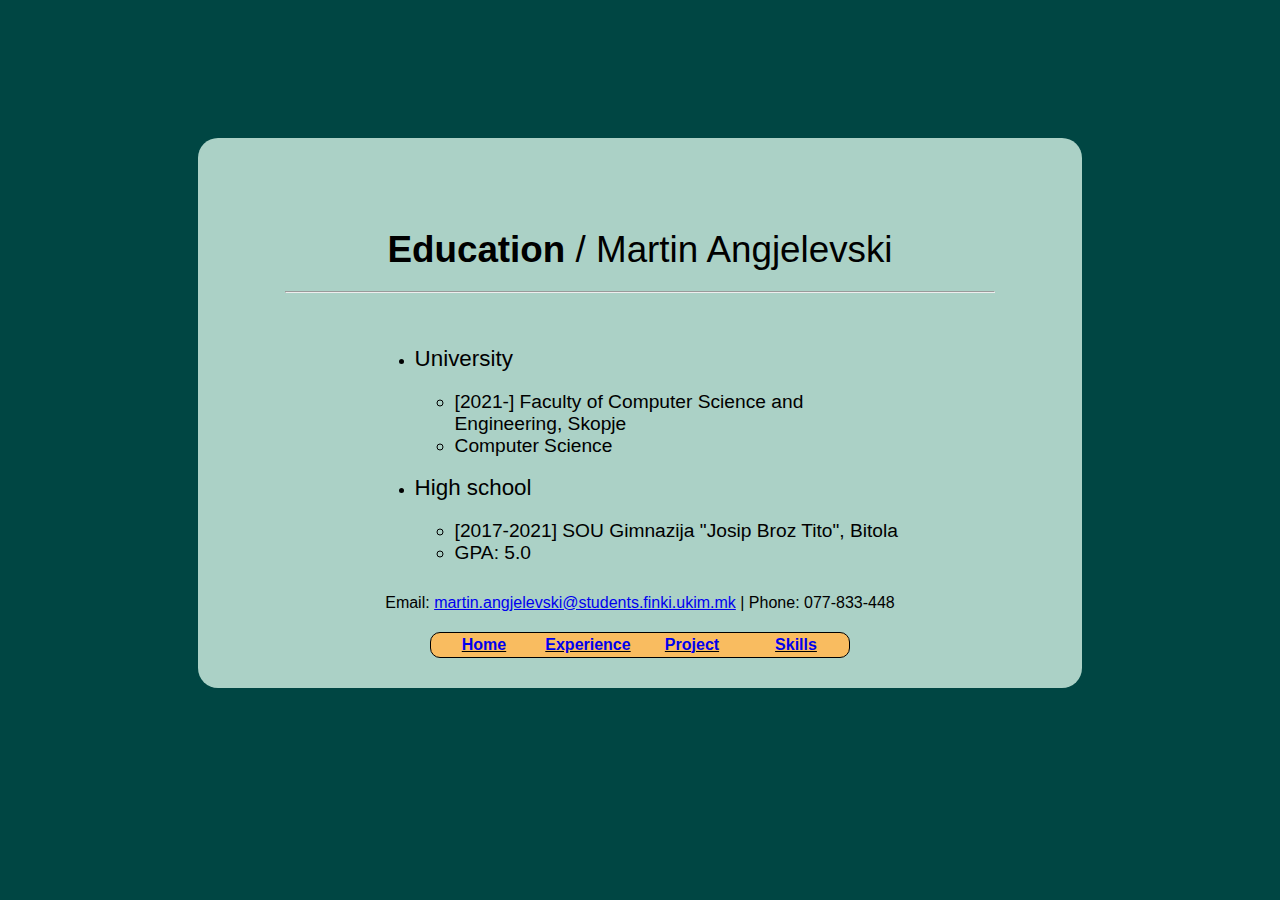
==== Education.html @ 2127694b "First upload" ====
<!DOCTYPE html>
<html lang="en">
<head>
    <meta charset="UTF-8">
    <title>Martin Angjelevski</title>
    <link href="portfolio.css" rel="stylesheet">
</head>
<body>
<div class="card">

    <div class="section">
        <span><b>Education</b> /</span>
        <span> Martin Angjelevski</span>
    </div>
    <hr style="width: 80%">
    <div class="list">
    <ul>
        <li>
            <h2>University</h2>
            <ul>
                <li class="litem">
                    [2021-] Faculty of Computer Science and Engineering, Skopje
                </li>
                <li class="litem">
                    Computer Science
                </li>
            </ul>
        </li>
        <li>
            <h2>High school</h2>
            <ul>
                <li class="litem">
                    [2017-2021] SOU Gimnazija "Josip Broz Tito", Bitola
                </li>
                <li class="litem">
                    GPA: 5.0
                </li>
            </ul>
        </li>
    </ul>
    </div>
    <div class="contact">
        <p>Email: <a href="mailto:martin.angjelevski@students.finki.ukim.mk">martin.angjelevski@students.finki.ukim.mk</a> | Phone: 077-833-448</p>

        <table>
            <tr>
                <td><a href="index.html">Home</a></td><td><a href="Experience.html">Experience</a></td><td><a href="Projects.html">Project </a></td><td><a href="Skills.html">Skills</a></td>
            </tr>
        </table>

    </div>
</div>
</body>
</html>
---- portfolio.css ----
body {
    background-color: #004643;
    display: flex;
    justify-content: center;
    align-items: center;
    font-family: "Gill Sans MT","Arial",sans-serif;
}
.card {
    width: 70%;
    /*height: 550px;*/
    min-height: 550px;
    margin-top: 130px;
    background-color: #abd1c6;
    border-radius: 20px;
    align-content: center;
    text-align: center;
}
.profileimg{
    display: inline-block;
    position: relative;
    top: -60px;
    border: 10px solid #abd1c6;
    border-radius: 50%;
}
#pfp{
    width: 180px;
}
.name{
    position: relative;
    top: -60px;
}
h1{
    font-size: 2.5em;
    margin-bottom: 15px;
}
h3 {
    font-size: 2em;
    font-weight: lighter;
    margin-top: 15px;
}
.buttons{
    display: flex;
    justify-content: center;
    position: relative;
    top: -20px;
    flex-wrap: wrap;
}
.buttons button{
    font-family: "Gill Sans MT","Arial",sans-serif;
    font-size: 1.2em;
    border: 2px solid black;
    width: 180px;
    height: 60px;
    background-color: #f9bc60;
    border-radius: 10px;
    margin-left: 10px;
    margin-right: 10px;
    margin-bottom: 5px;
}
.contact {
    /*height: 120px;*/
}

/*Education*/
.section{
    margin-top: 60px;
    margin-bottom: 20px;
    font-size: 2.3em;
    font-weight: normal;

}
.list{
    width: 60%;
    height: 250px;
    margin: 35px auto 10px auto;
    text-align: left;
    overflow-x: hidden;
    overflow-y: auto;
}
.litem{
    font-size: 1.2em;
}
h2{
    font-size: 1.4em;
    font-weight: normal;
}
table{
    margin-left: auto;
    margin-right: auto;
    margin-top: 20px;
    background-color: #f9bc60;
    border: 1px solid black;
    border-radius: 10px;
}
td{
    color: black;
    font-weight: bold;
    text-decoration: underline;
    width: 100px;
    text-align: center;
    margin: 5px 20px;
}
td a{
    text-decoration: none;
}
td a:visited{
    color: #004643;
}
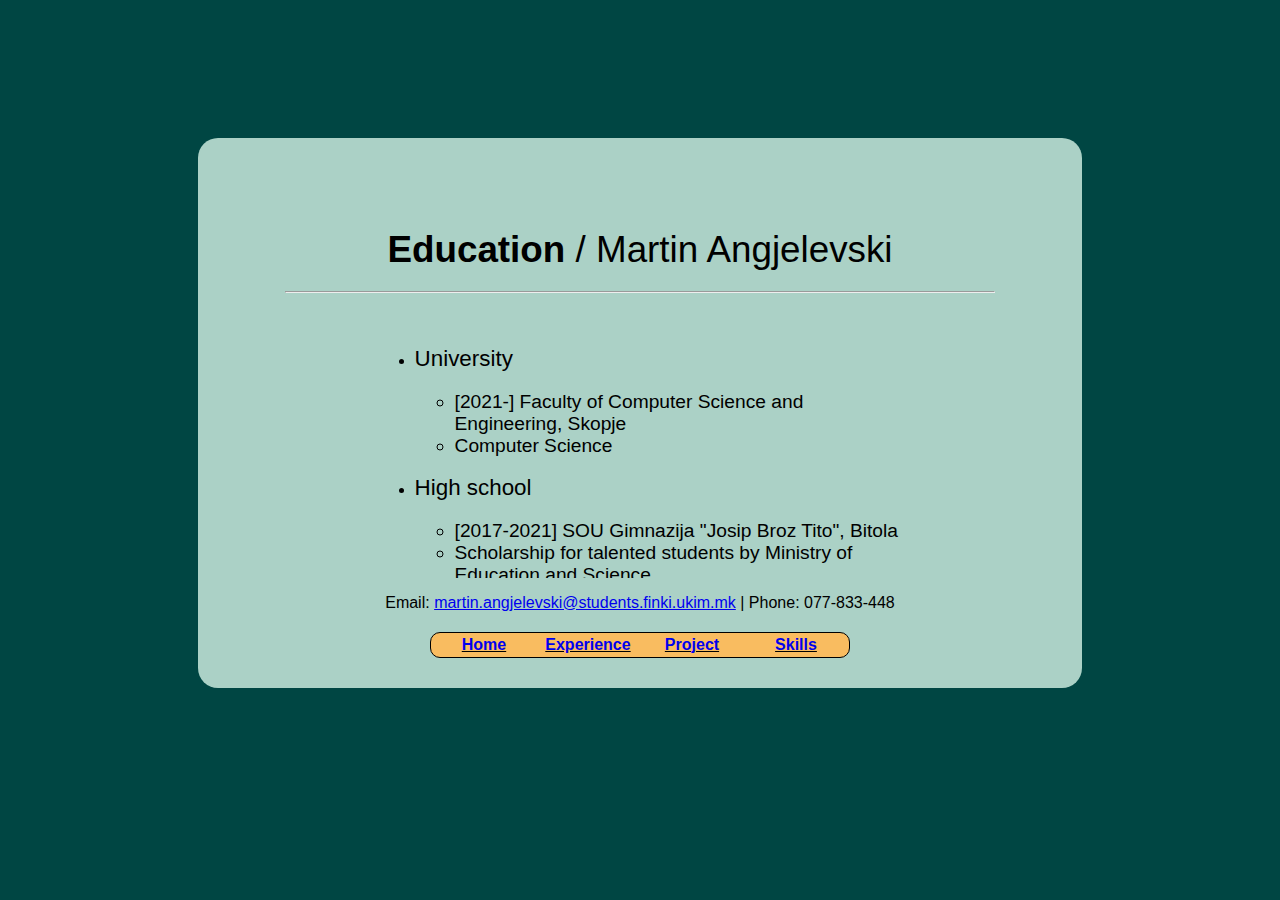
==== commit 222f679d: "experience added education modified" ====
--- a/Education.html
+++ b/Education.html
@@ -33,6 +33,9 @@
                     [2017-2021] SOU Gimnazija "Josip Broz Tito", Bitola
                 </li>
                 <li class="litem">
+                    Scholarship for talented students by Ministry of Education and Science
+                </li>
+                <li class="litem">
                     GPA: 5.0
                 </li>
             </ul>
